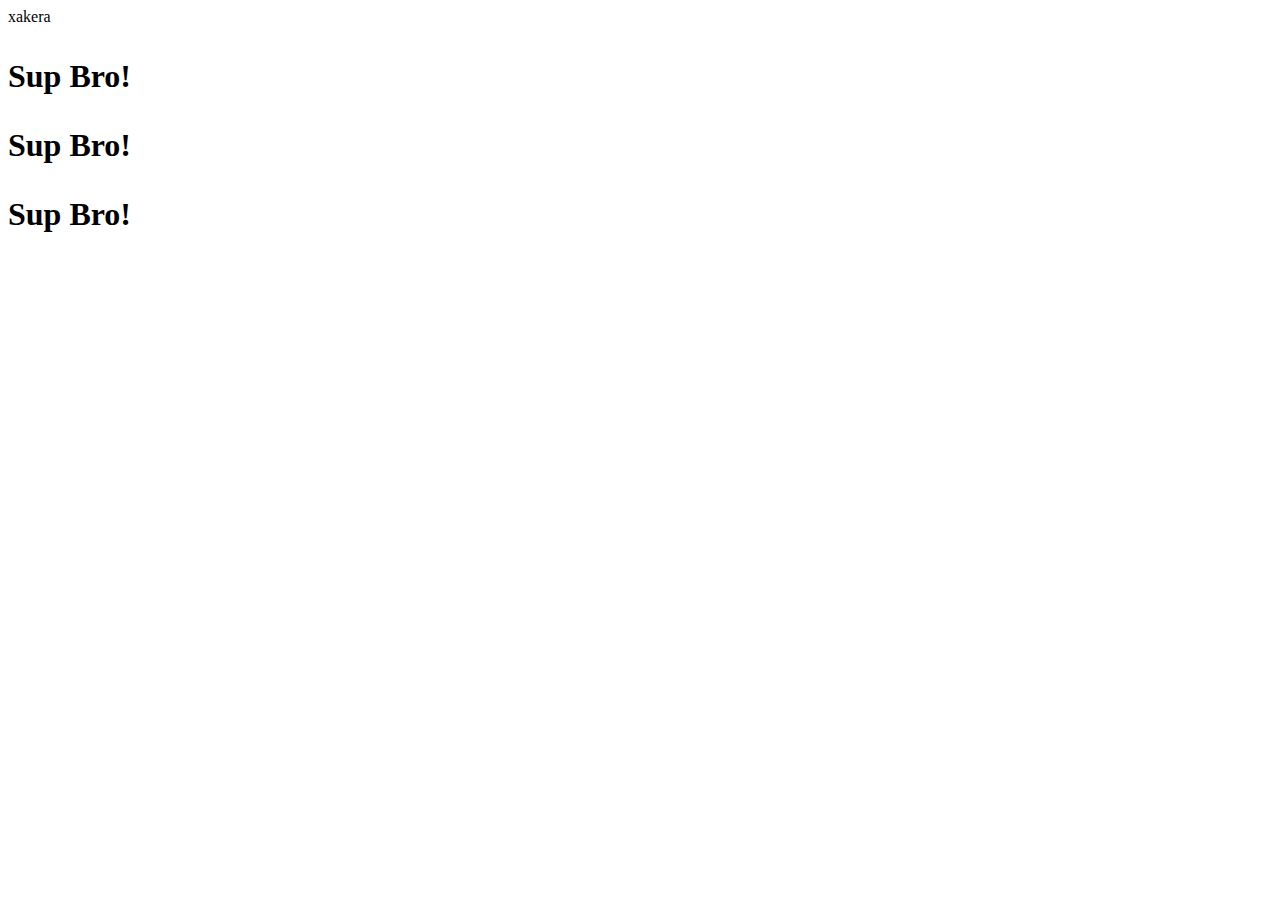
==== index.html @ 1f317980 "initialcommit" ====
<html lang="en">
<head>
    <meta charset="UTF-8">
    <meta name="viewport" content="width=device-width, initial-scale=1.0">
    <title>Document</title>
</head>
<body>
   </h1>xakera<h1>
   <p>Sup Bro!
   <p>Sup Bro!
   <p>Sup Bro!
</body>
</html>
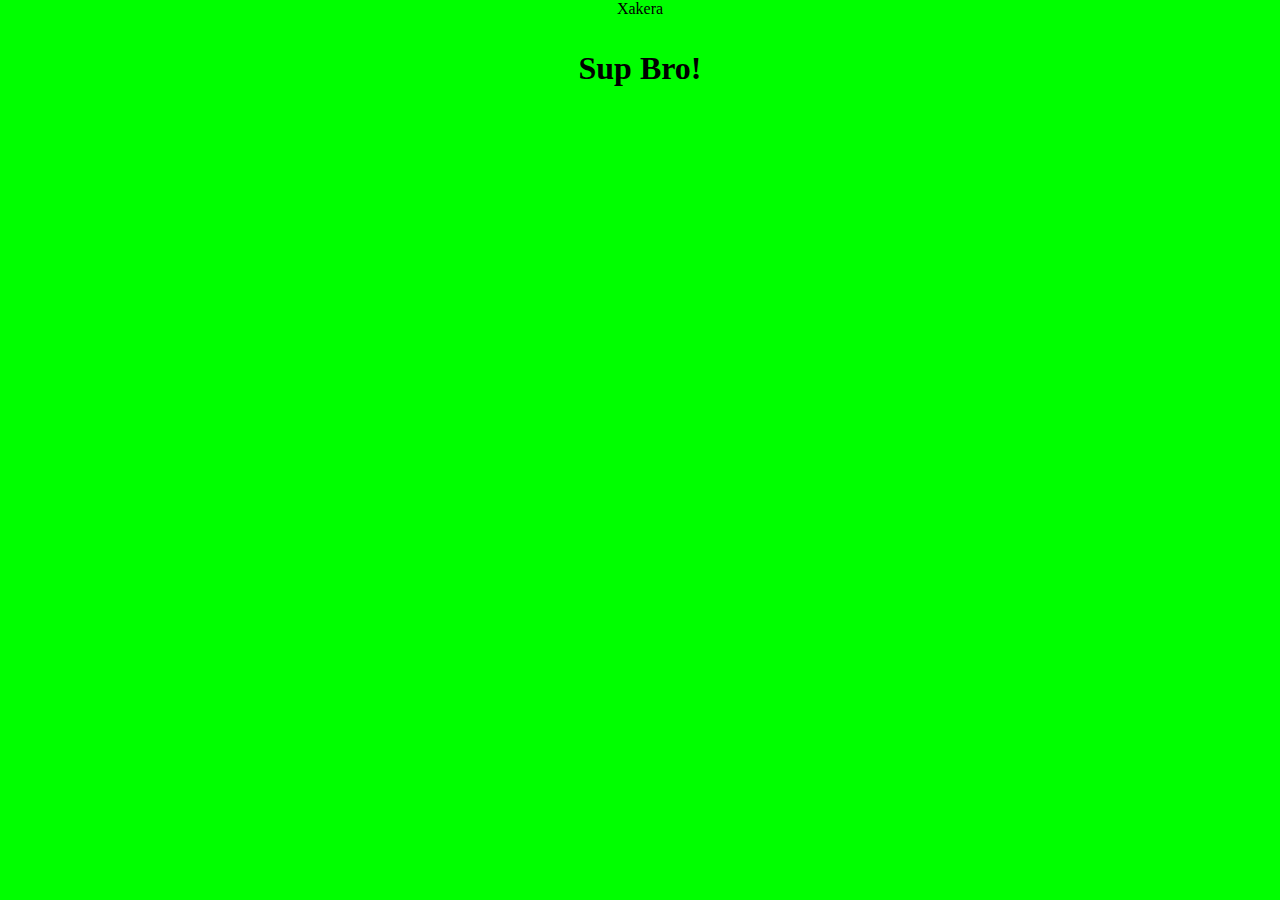
==== commit 041dfc28: "idk_testing" ====
--- a/index.html
+++ b/index.html
@@ -1,13 +1,13 @@
-<html lang="en">
-<head>
-    <meta charset="UTF-8">
-    <meta name="viewport" content="width=device-width, initial-scale=1.0">
-    <title>Document</title>
-</head>
-<body>
-   </h1>xakera<h1>
-   <p>Sup Bro!
-   <p>Sup Bro!
-   <p>Sup Bro!
-</body>
-</html>+<html lang="en">
+<head>
+    <meta charset="UTF-8">
+    <meta name="viewport" content="width=device-width, initial-scale=1.0">
+    <title>Document</title>
+    <link rel="stylesheet" href="styles.css">
+</head>
+<body>
+   </h1>Xakera<h1>
+    <a href="/contact.html"></a>
+   <p>Sup Bro!
+</body>
+</html>
--- a/styles.css
+++ b/styles.css
@@ -0,0 +1,5 @@
+body {
+    margin: 0;
+    background: lime;
+    text-align: center;
+}